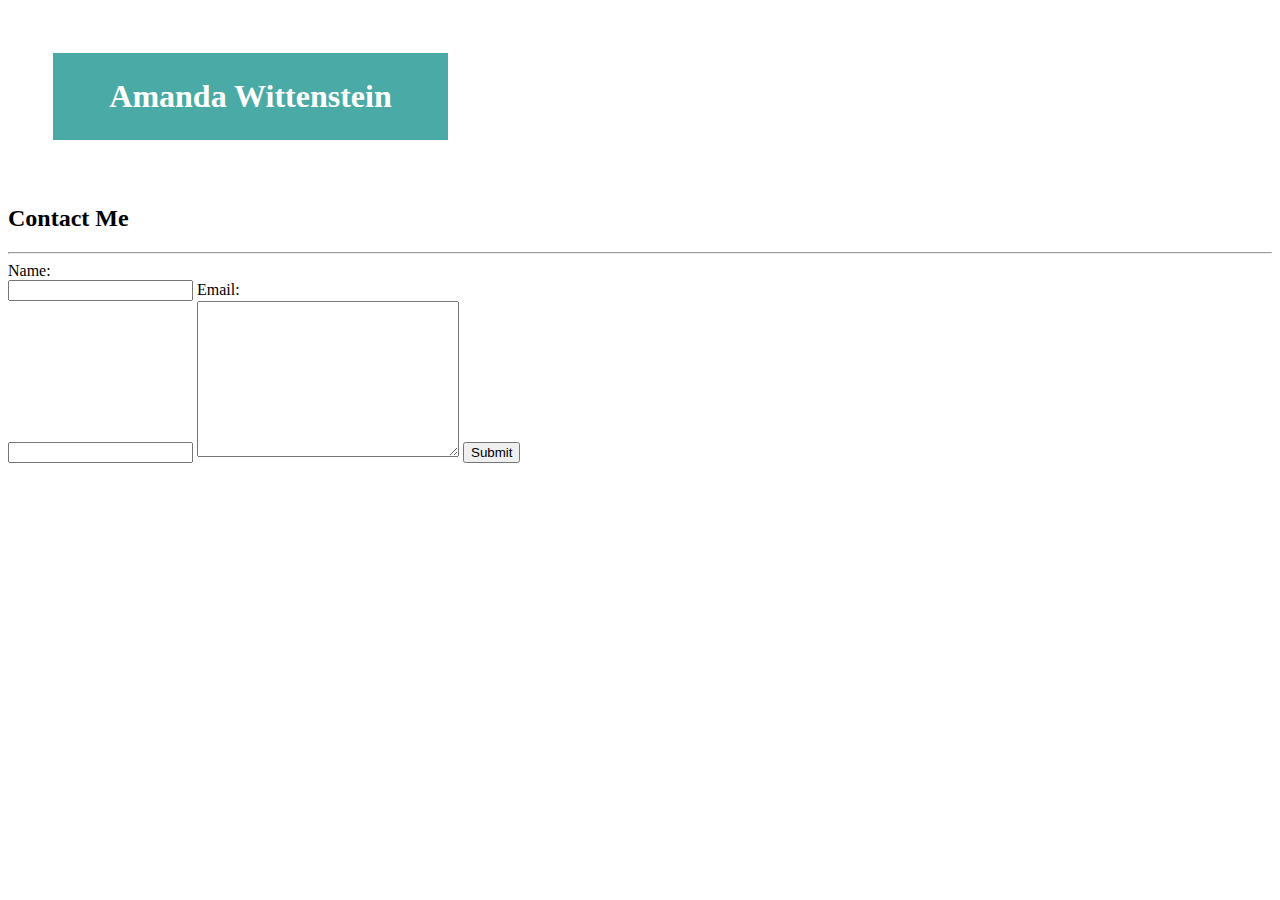
==== contact.html @ 6a2c86a6 "buttload of changes including footer" ====
<!DOCTYPE>
<html lang="en-us">
<header>
<body>
	<meta charset="UTF-8">
	<link rel="stylesheet" type="text/css" href="assets/css/style.css">
	<h1>Amanda Wittenstein</h1>
	</header>

	<h2>Contact Me</h2>
	<hr>
	
	<form>
	Name: <br>
	<input type="text" name="firstname"<br>
	Email:<br>
	<input type="text" name="email"<br>
	
	<textarea name="message" rows="10" cols ="30">
	</textarea>
	<input type="submit" value="Submit">
	
		</form>
	</body>
---- assets/css/style.css ----
<style>
html, body{
	height:100%;
	margin: 0;
}
header{
	font-family: Georgia, Times, 'Times New Roman', serif;
	color: #fff;
	border-bottom: medium;
	border-color: #ccc;
	padding:20px;

}
.wrapper{
	min-height: 100%
	margin-bottom:-50px;
}
h1{
	background-color: #4aaaa5;
	width:345px;
	border:25px;
	padding: 25px;
	margin: 25px;
	text-align: center;

}
div{
	color:#fff;
	border-color:;
	float: left;
}
p{
	color::#777;
	

}
body{
	background-image: url("http://i.imgur.com/HIpH9XX.png");
}
footer{
	border-color:#4aaaa5;
	border-top-style: thick;
	background-color:#666;
	text-align: center;
}
.footer,
.push{
	height:50px;
}
</style>
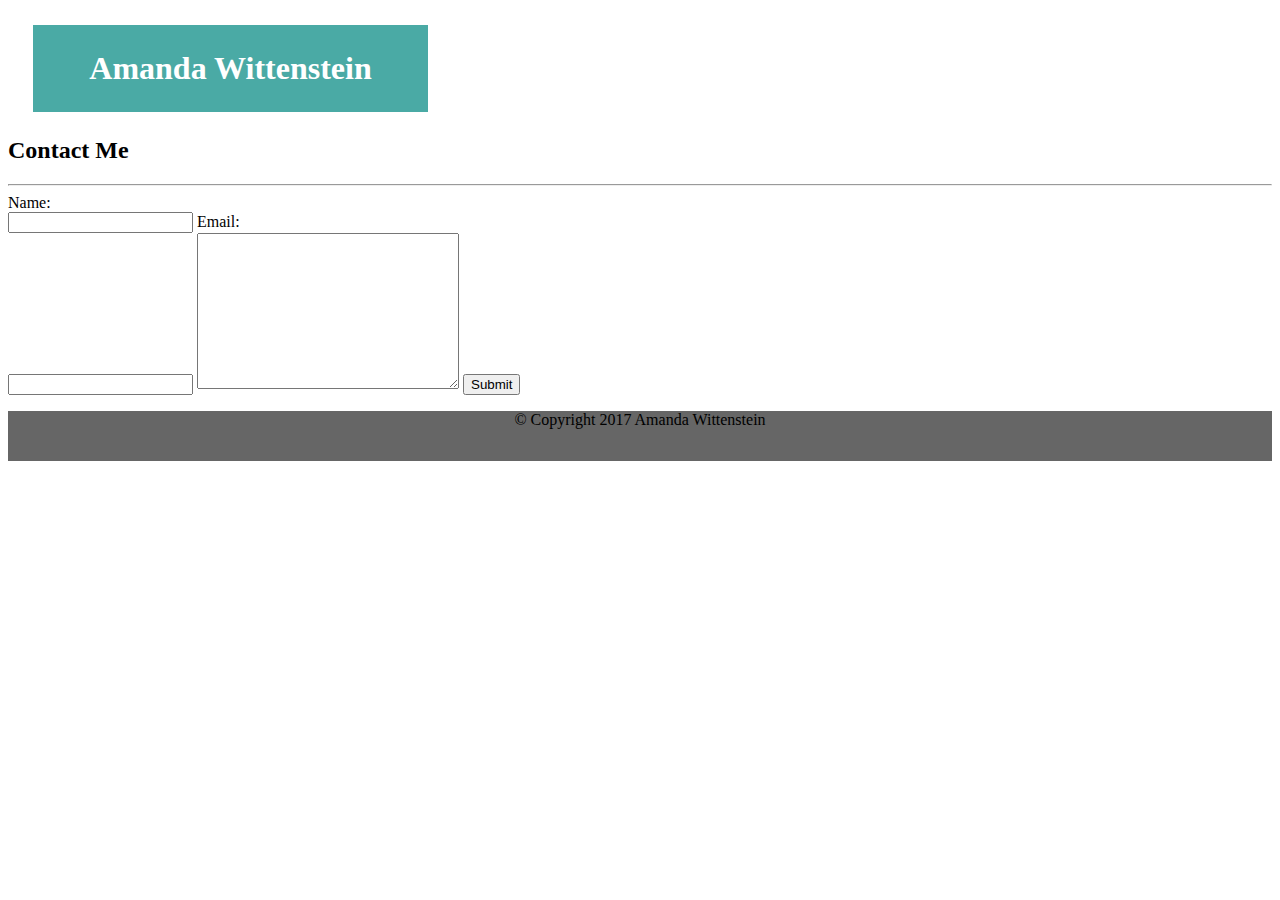
==== commit 287ab067: "giving up for the night, because brain exploded" ====
--- a/contact.html
+++ b/contact.html
@@ -15,10 +15,12 @@
 	<input type="text" name="firstname"<br>
 	Email:<br>
 	<input type="text" name="email"<br>
-	
+
 	<textarea name="message" rows="10" cols ="30">
 	</textarea>
 	<input type="submit" value="Submit">
 	
 		</form>
-	</body>+	<footer class="footer"> © Copyright 2017 Amanda Wittenstein</footer>
+	</body>
+	</html>--- a/assets/css/style.css
+++ b/assets/css/style.css
@@ -8,8 +8,18 @@
 	color: #fff;
 	border-bottom: medium;
 	border-color: #ccc;
-	padding:20px;
+	
 
+
+}
+#nav{
+	list-style:none;
+	font-weight: bold;
+	margin-bottom: 10px;
+	width:100%;
+	text-align: right;
+	background-color: #ccc;
+	height: 38px;
 }
 .wrapper{
 	min-height: 100%
